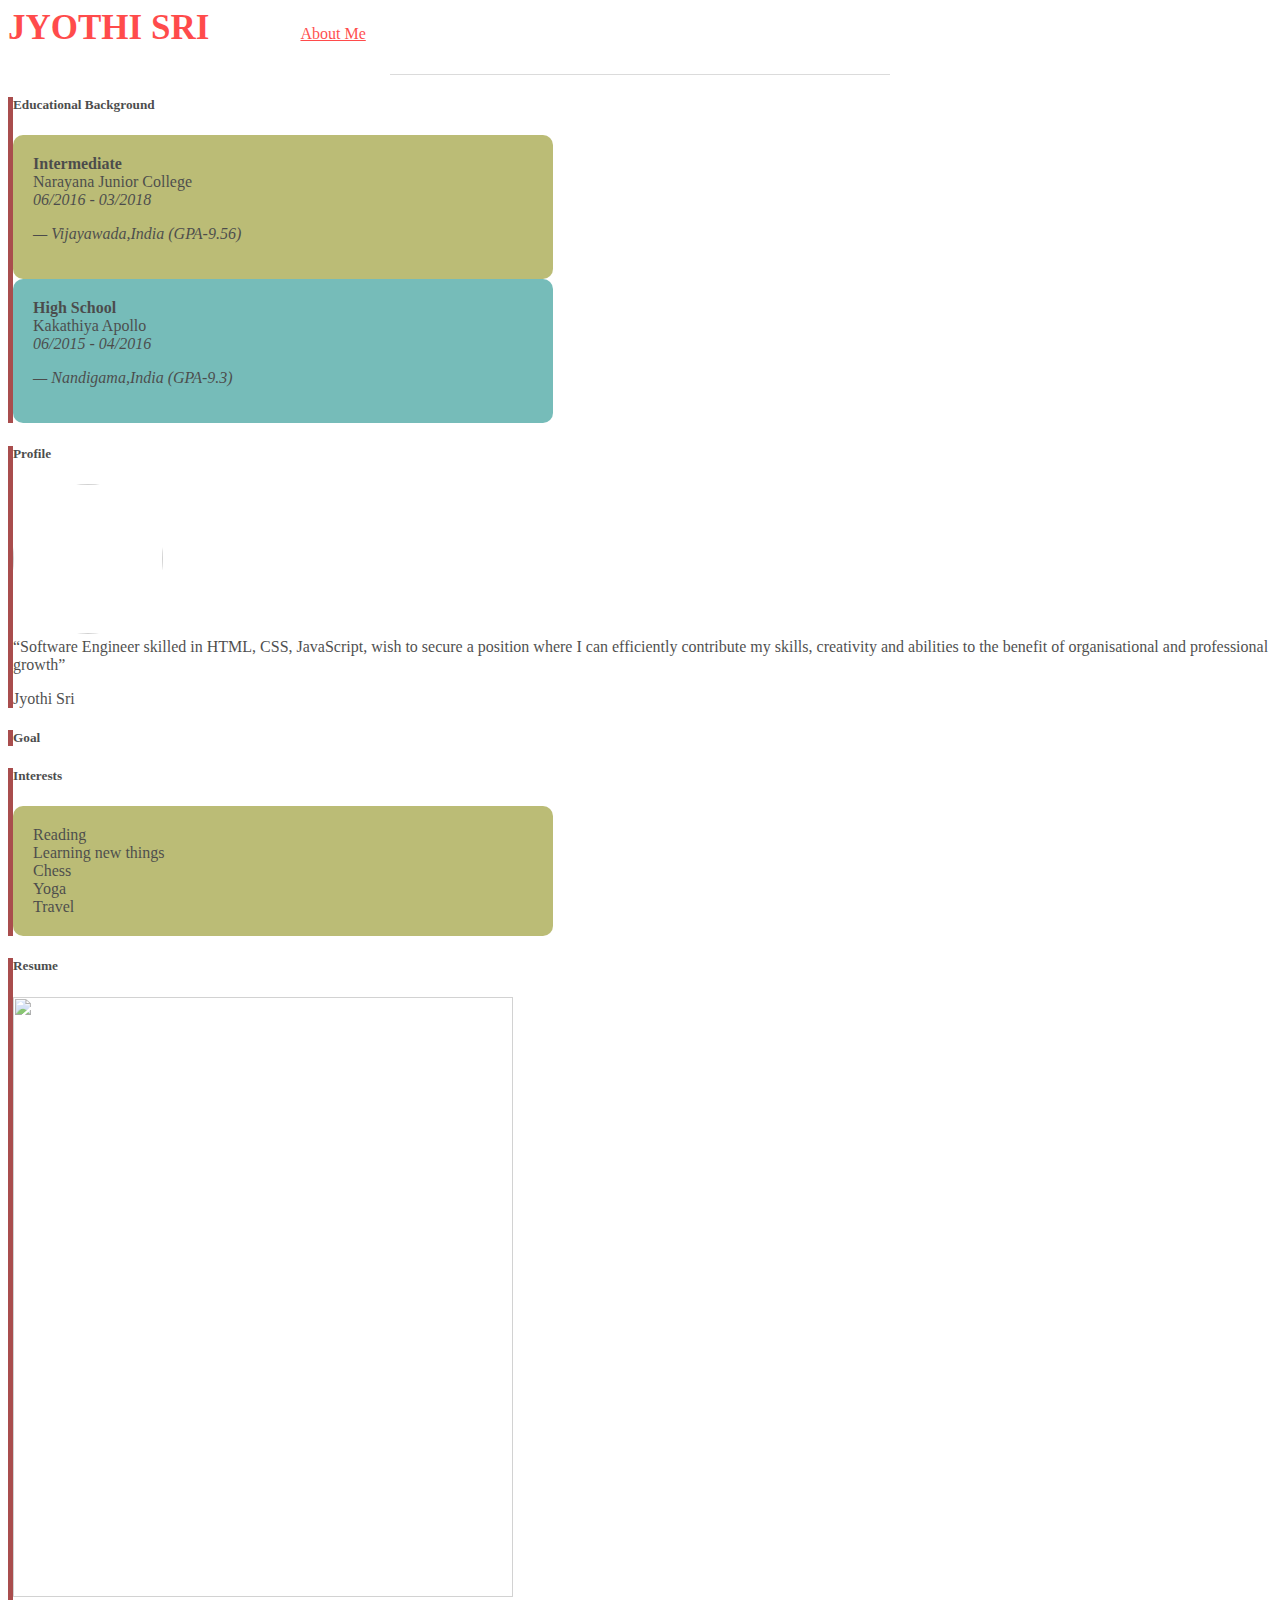
==== about.html @ acf63965 "Third Commit" ====
<!doctype html>
<html lang="en">

<head>
    <!-- Required meta tags -->
    <meta charset="utf-8">
    <meta name="viewport" content="width=device-width, initial-scale=1, shrink-to-fit=no">

    <!-- Bootstrap CSS -->
    <link rel="stylesheet" href="https://cdn.jsdelivr.net/npm/bootstrap@4.5.3/dist/css/bootstrap.min.css" integrity="sha384-TX8t27EcRE3e/ihU7zmQxVncDAy5uIKz4rEkgIXeMed4M0jlfIDPvg6uqKI2xXr2" crossorigin="anonymous">

    <title>About Me</title>
    <link rel="stylesheet" href="about.css">
</head>

<body>

    <div>
        <!--Navbar-->
        <header class="fixed">
            <nav>
                <div class="nav navbar navbar-expand container">
                    <a class="nav-item nav-link name">JYOTHI SRI</a>

                    <a class="nav-item nav-link ml-auto" href="index.html">Home</a>
                    <a class="nav-item nav-link" href="assets.html">Assets</a>
                    <a class="nav-item nav-link active" href="about.html">About Me</a>
                    <a class="nav-item nav-link" href="blog.html">Blog</a>
                    <a class="nav-item nav-link" href="contact.html">Contact</a>
                </div>
            </nav>
        </header>
        <!--Navbar ends-->

        <div>
            <nav>
                <div class="nav navbar navbar-expand container justify-content-center">

                    <a class="nav-item nav-link" href="#education">Education</a>
                    <a class="nav-item nav-link" href="#profile">Profile</a>
                    <a class="nav-item nav-link" href="#goal">Goal</a>
                    <a class="nav-item nav-link" href="#interest">Interests</a>
                    <a class="nav-item nav-link" href="#resume">Resume</a>
                </div>
                <hr>
            </nav>

            <div id="education" class="container text-white mt-5 vertical">
                <h5>Educational Background</h5>
                <div class="mt-3 ed">
                    <b>Intermediate </b> <br> Narayana Junior College <br>
                    <i>06/2016 - 03/2018 
                        <p class="text-right">&#8212; Vijayawada,India (GPA-9.56)</p>
                    </i>
                </div>
                <div class="mt-3 ed1">
                    <div>
                        <b>High School</b>
                        <br> Kakathiya Apollo <br>
                        <i>06/2015 - 04/2016
                            <p class="text-right">&#8212; Nandigama,India (GPA-9.3)</p>
                        </i>
                    </div>
                </div>
            </div>

            <div id="profile" class="container text-white mt-5 vertical">
                <h5>Profile </h5>
                <div class="mt-3 text-center">
                    <div class="row">
                        <div class="col-2">
                            <img src="images/profile.jpeg" class="prof">
                        </div>
                        <div class="col-6 mt-3">
                            <span><q>Software Engineer skilled in HTML, CSS, JavaScript, wish to secure a position where I can efficiently
                            contribute my skills, creativity and abilities to the benefit of organisational and professional growth</q></span>
                            <p class="text-right"> Jyothi Sri</p>
                        </div>
                    </div>
                </div>
            </div>

            <div id="goal" class="container text-white mt-5 vertical">
                <h5>Goal</h5>
                <div>

                </div>
            </div>

            <div id="interest" class="container text-white mt-5 vertical">
                <h5>Interests</h5>
                <div class="mt-3 ed">
                    Reading <br>Learning new things <br>Chess<br> Yoga <br>Travel
                </div>
            </div>

            <div id="resume" class="container text-white mb-5 mt-5 vertical">
                <h5>Resume </h5>
                <div>
                    <img src="images/resume.jpeg" height="600px" width="500px">
                </div>
            </div>
        </div>
    </div>

    <!-- Option 1: jQuery and Bootstrap Bundle (includes Popper) -->
    <script src="https://code.jquery.com/jquery-3.5.1.slim.min.js" integrity="sha384-DfXdz2htPH0lsSSs5nCTpuj/zy4C+OGpamoFVy38MVBnE+IbbVYUew+OrCXaRkfj" crossorigin="anonymous"></script>
    <script src="https://cdn.jsdelivr.net/npm/bootstrap@4.5.3/dist/js/bootstrap.bundle.min.js" integrity="sha384-ho+j7jyWK8fNQe+A12Hb8AhRq26LrZ/JpcUGGOn+Y7RsweNrtN/tE3MoK7ZeZDyx" crossorigin="anonymous"></script>
</body>

</html>
---- about.css ----
body {
    background-image: url('./images/bg.jpg');
    background-size: cover;
    z-index: -1;
    opacity: 0.7;
}

.nav-item {
    color: rgb(255, 255, 255);
}

.nav-item:hover {
    color: rgb(218, 64, 64);
}

.name {
    font-size: 35px;
    font-family: Cambria, Cochin, Georgia, Times, 'Times New Roman', serif;
    font-style: normal;
    font-weight: bold;
    color: #ff0000;
}

.active {
    color: #ff0000;
}

.ed {
    background-color: #8d8f19d7;
    border-radius: 10px;
    padding: 20px;
    width: 500px;
}

.ed1 {
    background-color: #198f89d7;
    border-radius: 10px;
    padding: 20px;
    width: 500px;
}

hr {
    height: 1px;
    background-color: #ccc;
    border: none;
    width: 500px;
}

.prof {
    border-radius: 50%;
    width: 150px;
    height: 150px;
}

.vertical {
    border-left: 5px solid rgb(133, 3, 3);
}
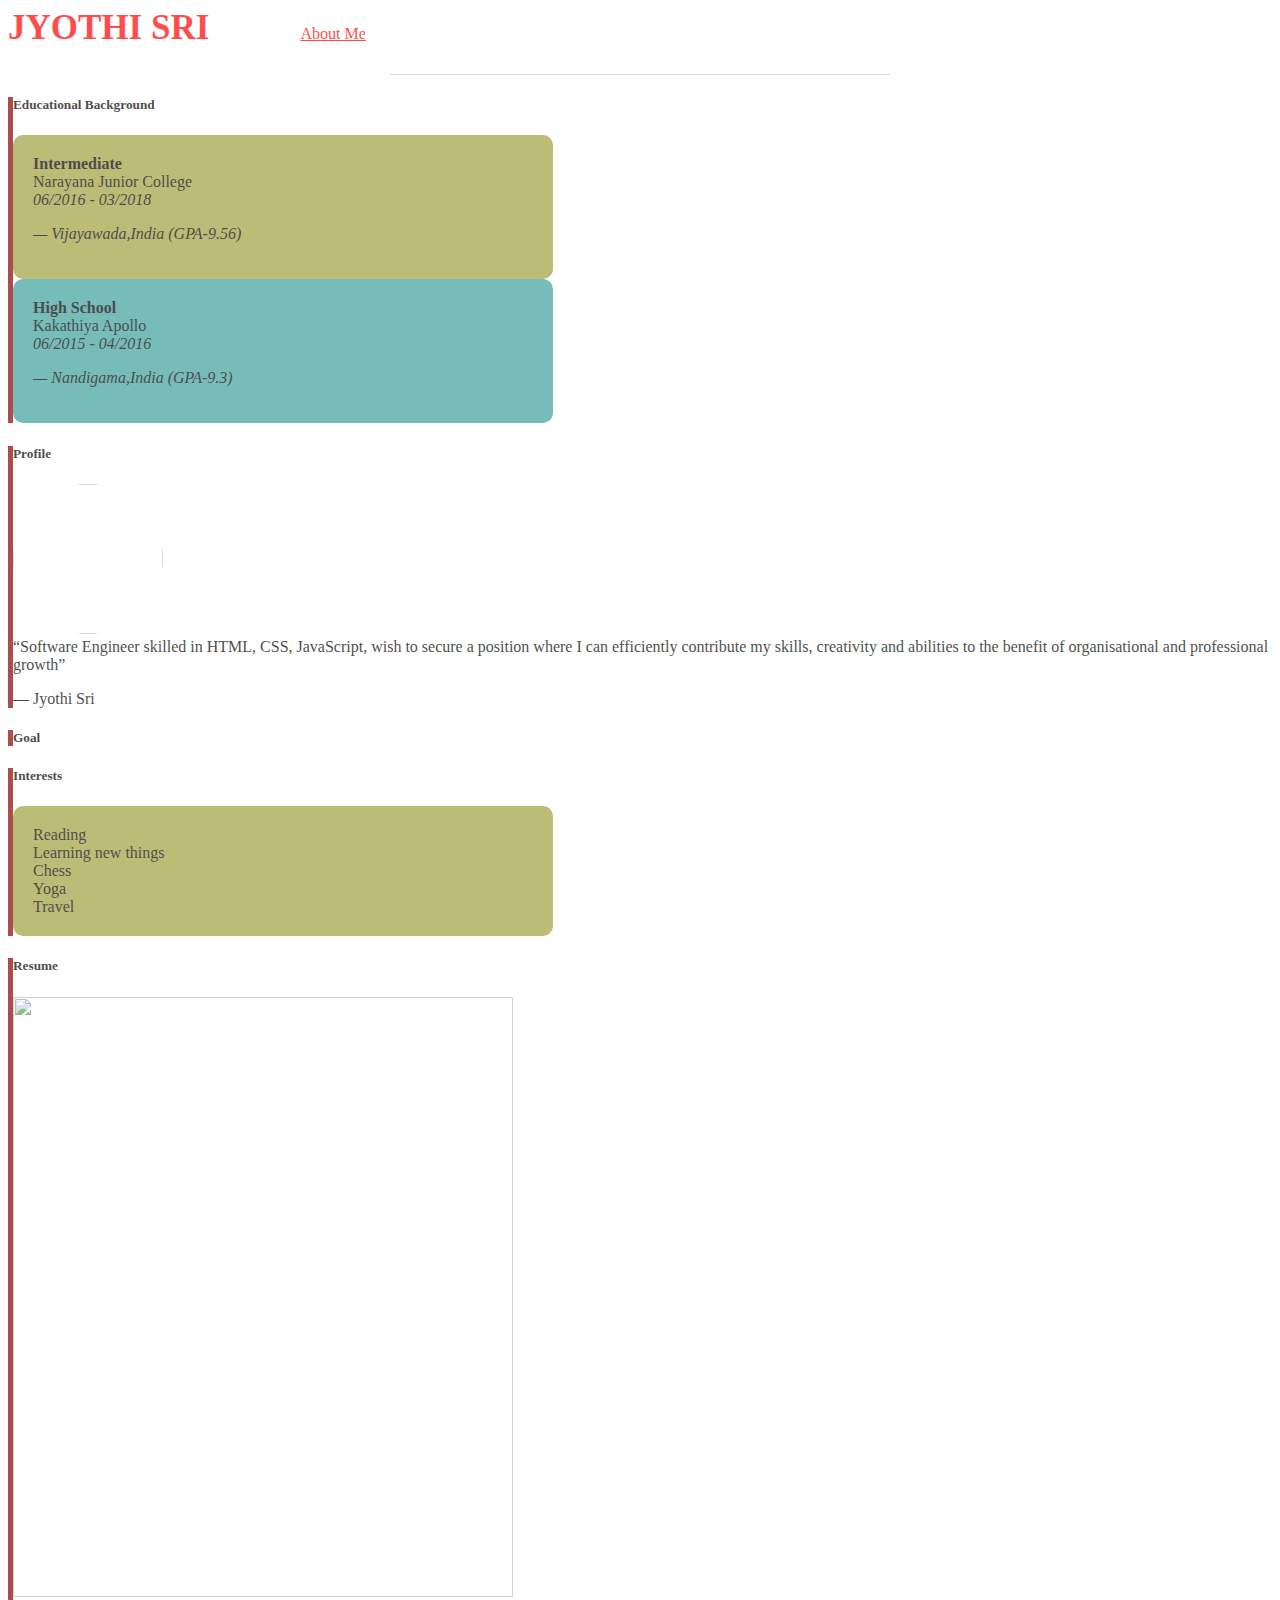
==== commit bded58dd: "Sixth commit" ====
--- a/about.html
+++ b/about.html
@@ -74,7 +74,7 @@
                         <div class="col-6 mt-3">
                             <span><q>Software Engineer skilled in HTML, CSS, JavaScript, wish to secure a position where I can efficiently
                             contribute my skills, creativity and abilities to the benefit of organisational and professional growth</q></span>
-                            <p class="text-right"> Jyothi Sri</p>
+                            <p class="text-right"> &#8212; Jyothi Sri</p>
                         </div>
                     </div>
                 </div>
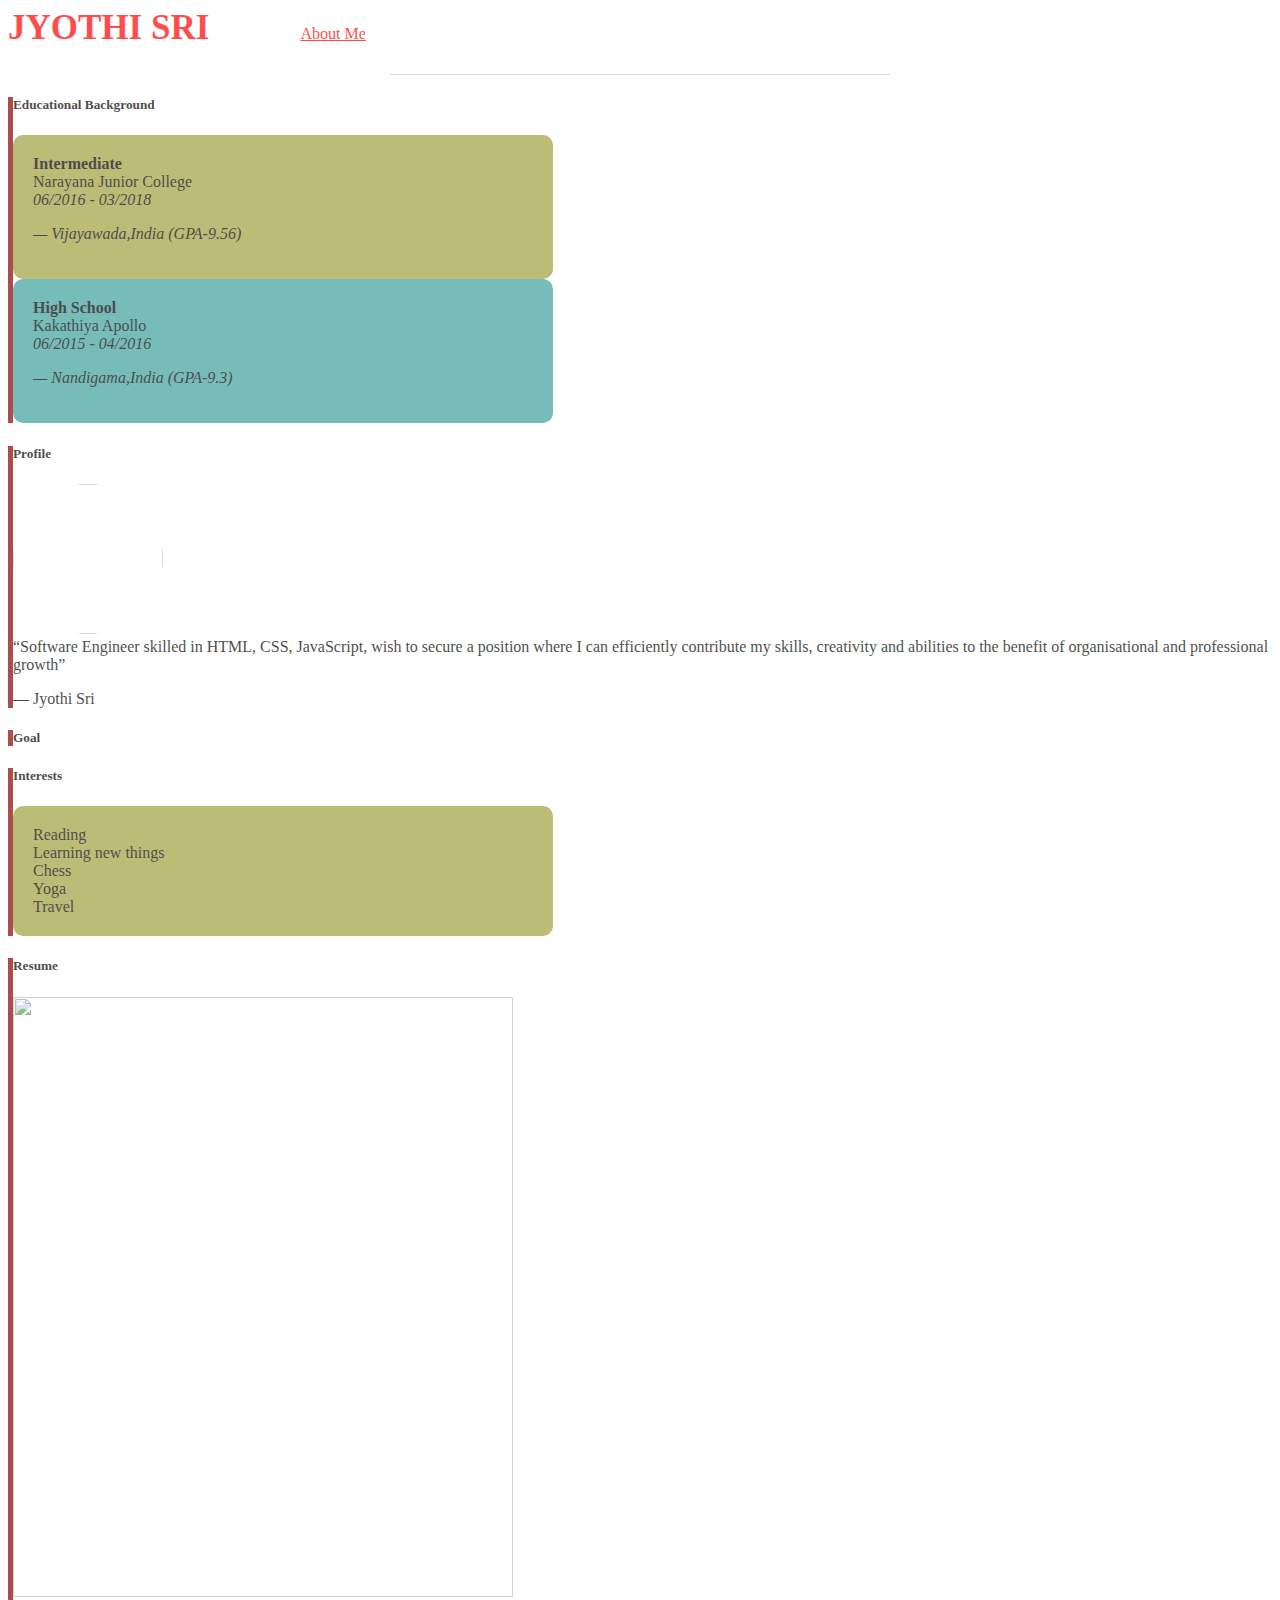
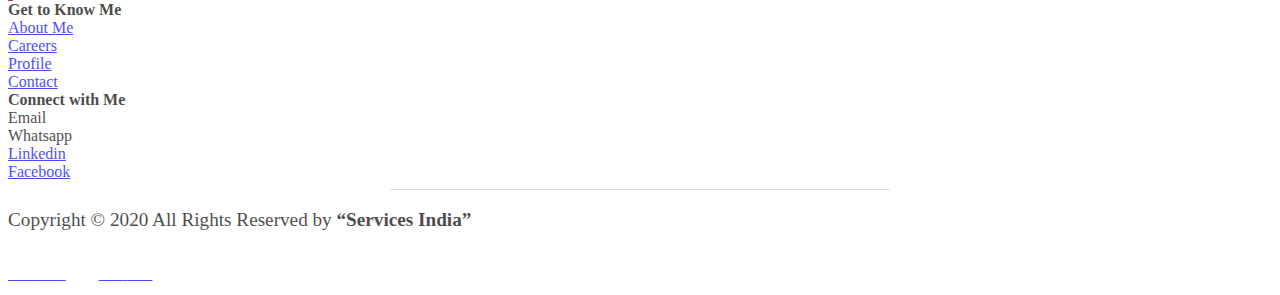
==== commit 0b070317: "Nineth commit" ====
--- a/about.html
+++ b/about.html
@@ -5,9 +5,14 @@
     <!-- Required meta tags -->
     <meta charset="utf-8">
     <meta name="viewport" content="width=device-width, initial-scale=1, shrink-to-fit=no">
+    <link rel="icon" href="images/icon2.png" type="image/icon type">
 
     <!-- Bootstrap CSS -->
     <link rel="stylesheet" href="https://cdn.jsdelivr.net/npm/bootstrap@4.5.3/dist/css/bootstrap.min.css" integrity="sha384-TX8t27EcRE3e/ihU7zmQxVncDAy5uIKz4rEkgIXeMed4M0jlfIDPvg6uqKI2xXr2" crossorigin="anonymous">
+
+    <!--Icons-->
+    <link rel="stylesheet" href="https://cdnjs.cloudflare.com/ajax/libs/font-awesome/4.7.0/css/font-awesome.min.css">
+    <script src="https://kit.fontawesome.com/dceb6bcc2b.js" crossorigin="anonymous"></script>
 
     <title>About Me</title>
     <link rel="stylesheet" href="about.css">
@@ -15,7 +20,7 @@
 
 <body>
 
-    <div>
+    <div class="bg">
         <!--Navbar-->
         <header class="fixed">
             <nav>
@@ -94,12 +99,88 @@
                 </div>
             </div>
 
-            <div id="resume" class="container text-white mb-5 mt-5 vertical">
+            <div id="resume" class="container text-white mt-5 vertical">
                 <h5>Resume </h5>
                 <div>
                     <img src="images/resume.jpeg" height="600px" width="500px">
                 </div>
             </div>
+        </div>
+    </div>
+
+    <!--footer-->
+    <div class="footer bg-dark p-3 text-white text-center">
+        <div class="container">
+            <div class="row">
+                <div class="col-12 col-sm-6">
+                    <b> Get to Know Me</b>
+                    <br><a href="about.html"> About Me </a>
+                    <br><a href="assets.html"> Careers </a>
+                    <br><a href="index.html"> Profile </a>
+                    <br><a href="contact.html"> Contact </a>
+                </div>
+
+                <div class="col-12 col-sm-6">
+                    <b> Connect with Me </b><br>
+                    <a title="jyothisri21v2@gmai.com"> Email</a><br>
+                    <a title="+91 6369762103"> Whatsapp</a><br>
+                    <a href="https://www.linkedin.com/in/jyothi-sri-47b827174" target="_blank"> Linkedin </a>
+                    <br><a href="https://www.facebook.com/jyothi.s.velaga.7" target="_blank"> Facebook </a>
+                </div>
+            </div>
+        </div>
+
+        <hr>
+
+        <!-- <footer class="page-footer bg-dark fixed-md-bottom "> -->
+
+        <!-- Footer Elements -->
+        <div class="container p-3 footer text-white ">
+
+            <!-- Grid row-->
+            <div class="row align-items-center ">
+
+                <!-- Grid column -->
+                <div class="col-sm-6 ">
+                    <p style="font-size: larger; ">Copyright &copy; 2020 All Rights Reserved by <b title="Jyothi Sri"><q>Services India</q></b></p>
+                </div>
+
+                <div class="col-md-6 ">
+                    <div class="mb-1 text-md-right ">
+
+                        <!-- Facebook -->
+                        <a href="https://www.facebook.com/jyothi.s.velaga.7" target="_blank">
+                            <i class="fab fa-facebook mr-3 fa-2x "></i>
+                        </a>
+
+                        <!--Linkedin -->
+                        <a href="https://www.linkedin.com/in/jyothi-sri-47b827174" target="_blank">
+                            <i class="fab fa-linkedin mr-3 fa-2x "></i>
+                        </a>
+
+                        <!--Instagram-->
+                        <i class="fab fa-instagram mr-3 fa-2x "> </i>
+
+                        <!--Github-->
+                        <a href="https://github.com/coder0221">
+                            <i class="fab fa-github mr-3 fa-2x"></i>
+                        </a>
+
+                        <!--Email-->
+                        <!-- <i class="fas fa-envelope fa-2x"> <a title="click me to copy" onclick="copy(this)"> jyothisri21v2@gmail.com </a> </i> -->
+
+                        <!--Twitter-->
+                        <a href="https://twitter.com/JyothiS45269710" target="_blank">
+                            <i class="fab fa-twitter fa-2x"> </i>
+                        </a>
+
+                    </div>
+                </div>
+                <!-- Grid column -->
+
+            </div>
+            <!-- Grid row-->
+
         </div>
     </div>
 
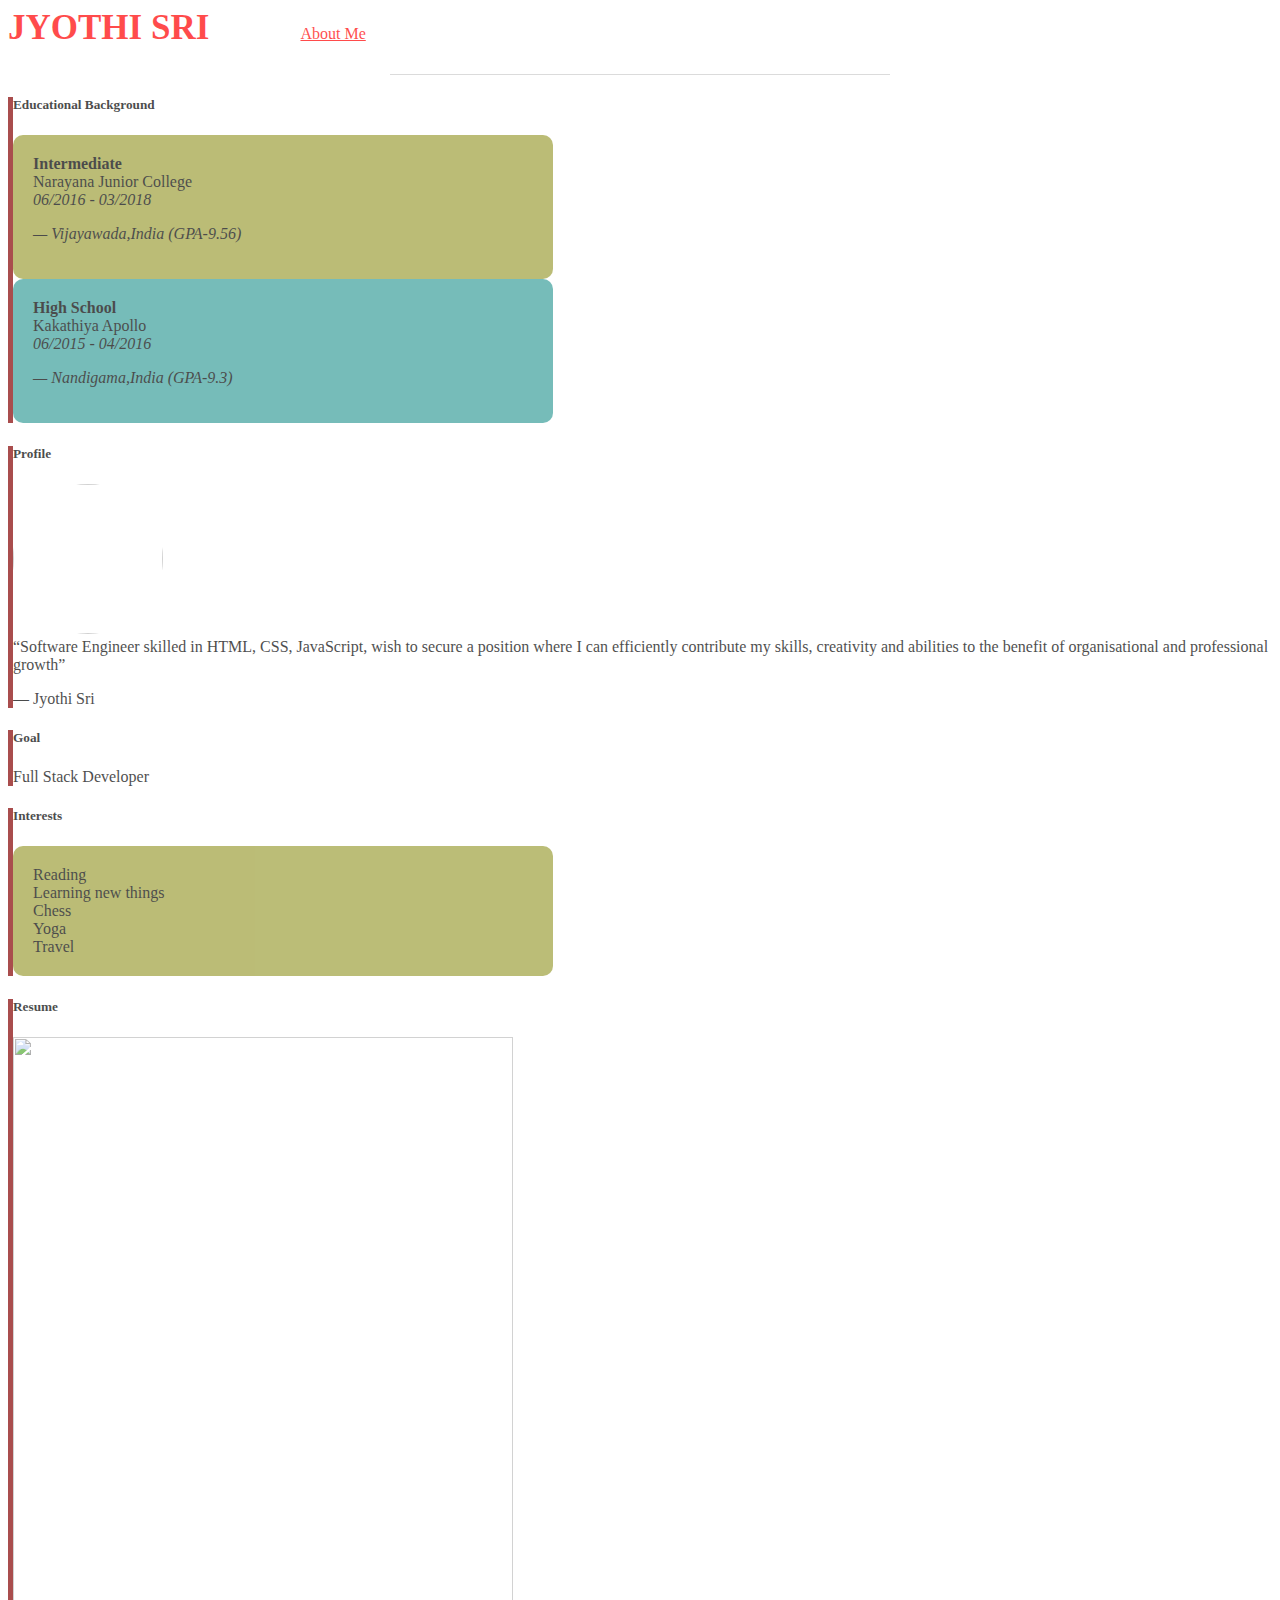
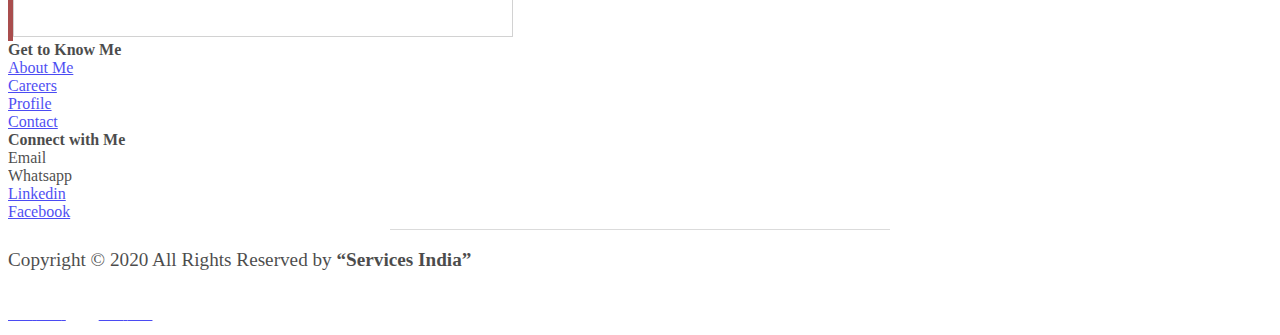
==== commit 2dd6394a: "Goal" ====
--- a/about.html
+++ b/about.html
@@ -88,7 +88,7 @@
             <div id="goal" class="container text-white mt-5 vertical">
                 <h5>Goal</h5>
                 <div>
-
+                    Full Stack Developer
                 </div>
             </div>
 
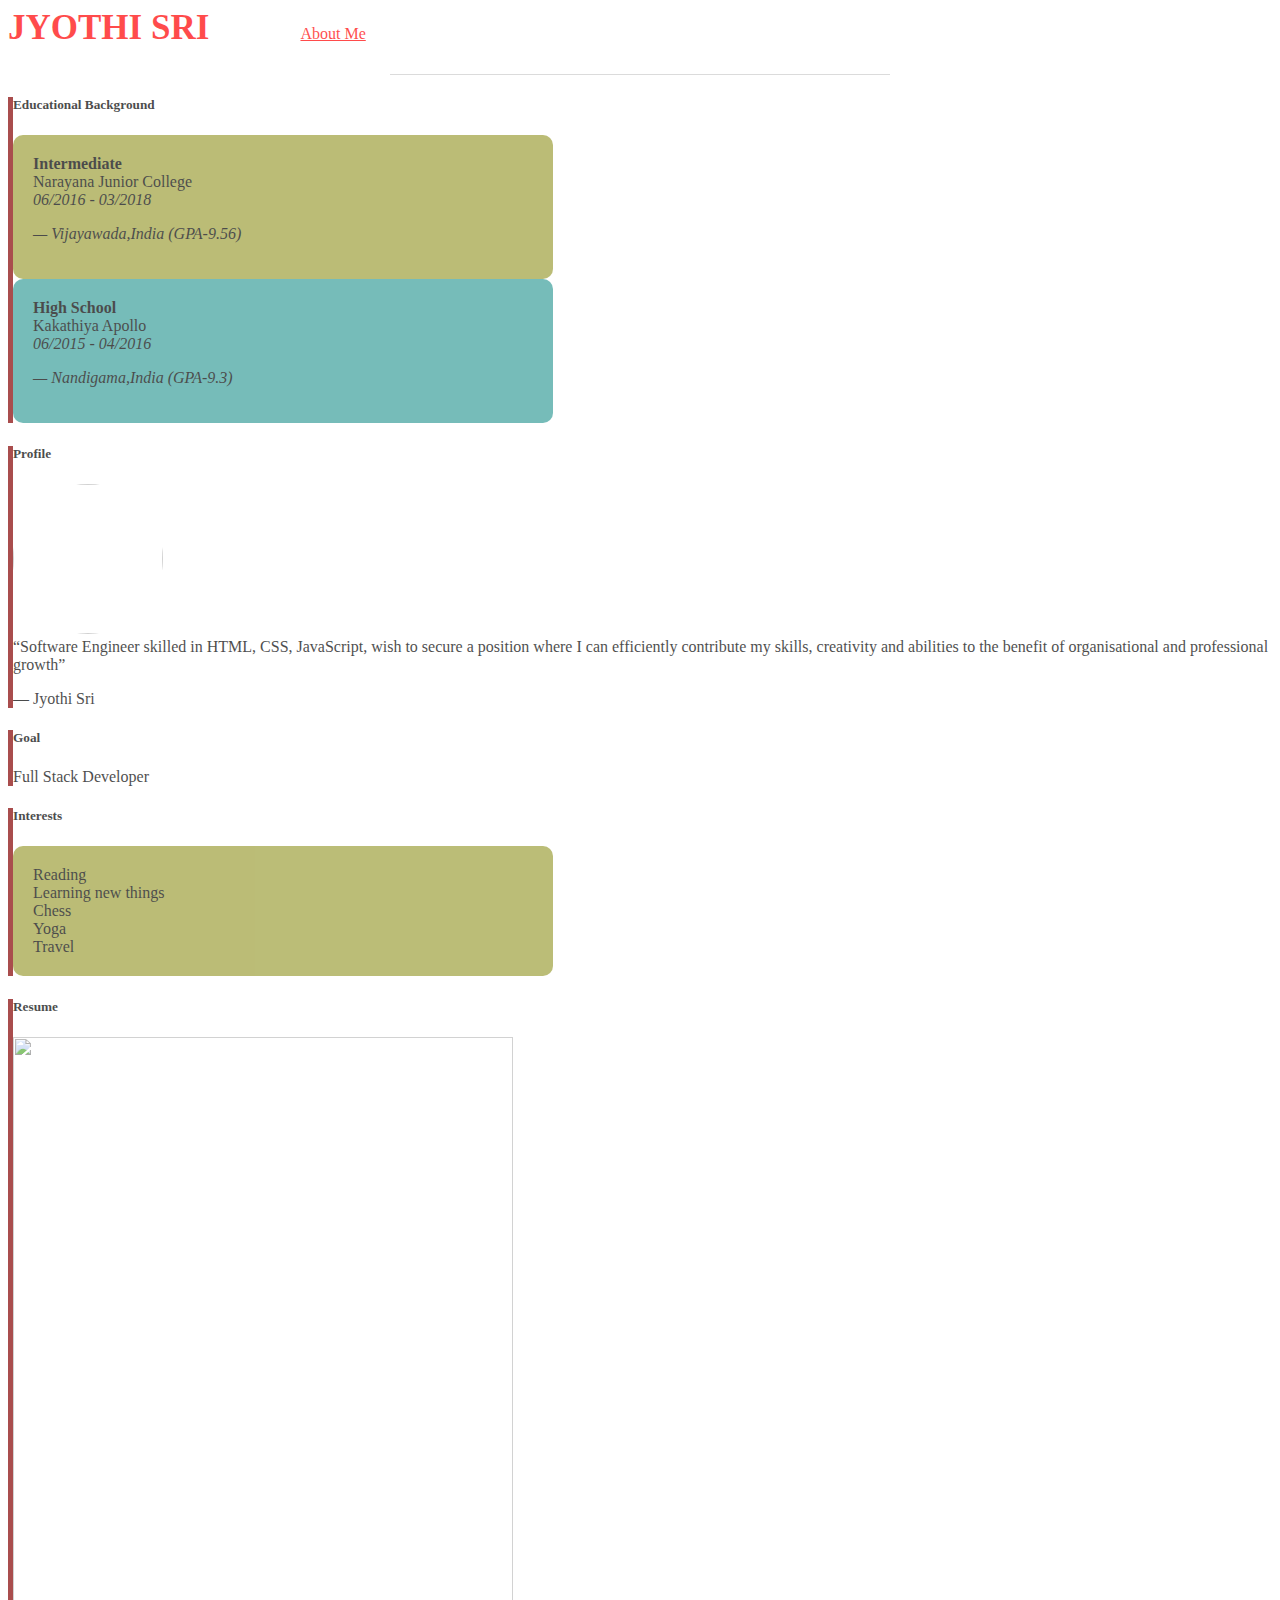
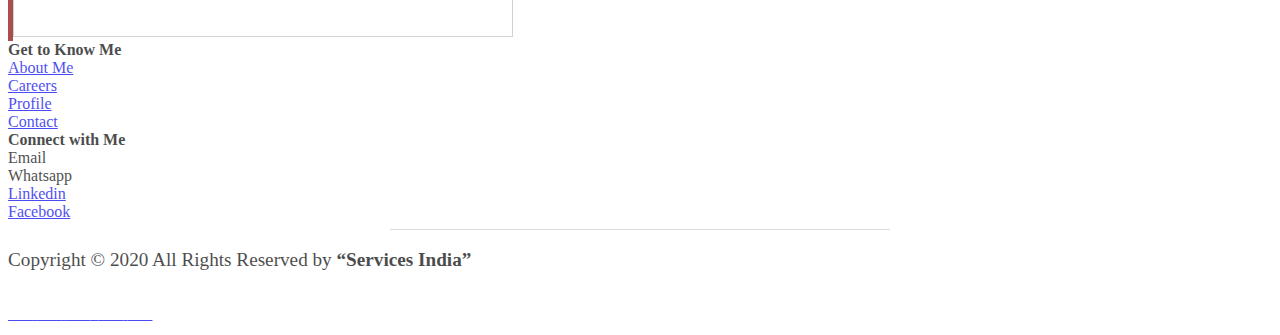
==== commit 8c22e8e5: "Update about.html" ====
--- a/about.html
+++ b/about.html
@@ -159,7 +159,9 @@
                         </a>
 
                         <!--Instagram-->
-                        <i class="fab fa-instagram mr-3 fa-2x "> </i>
+                            <a href="https://www.instagram.com/jyothisri21/">
+                                <i class="fab fa-instagram mr-3 fa-2x "> </i>
+                            </a>
 
                         <!--Github-->
                         <a href="https://github.com/coder0221">
@@ -189,4 +191,4 @@
     <script src="https://cdn.jsdelivr.net/npm/bootstrap@4.5.3/dist/js/bootstrap.bundle.min.js" integrity="sha384-ho+j7jyWK8fNQe+A12Hb8AhRq26LrZ/JpcUGGOn+Y7RsweNrtN/tE3MoK7ZeZDyx" crossorigin="anonymous"></script>
 </body>
 
-</html>+</html>
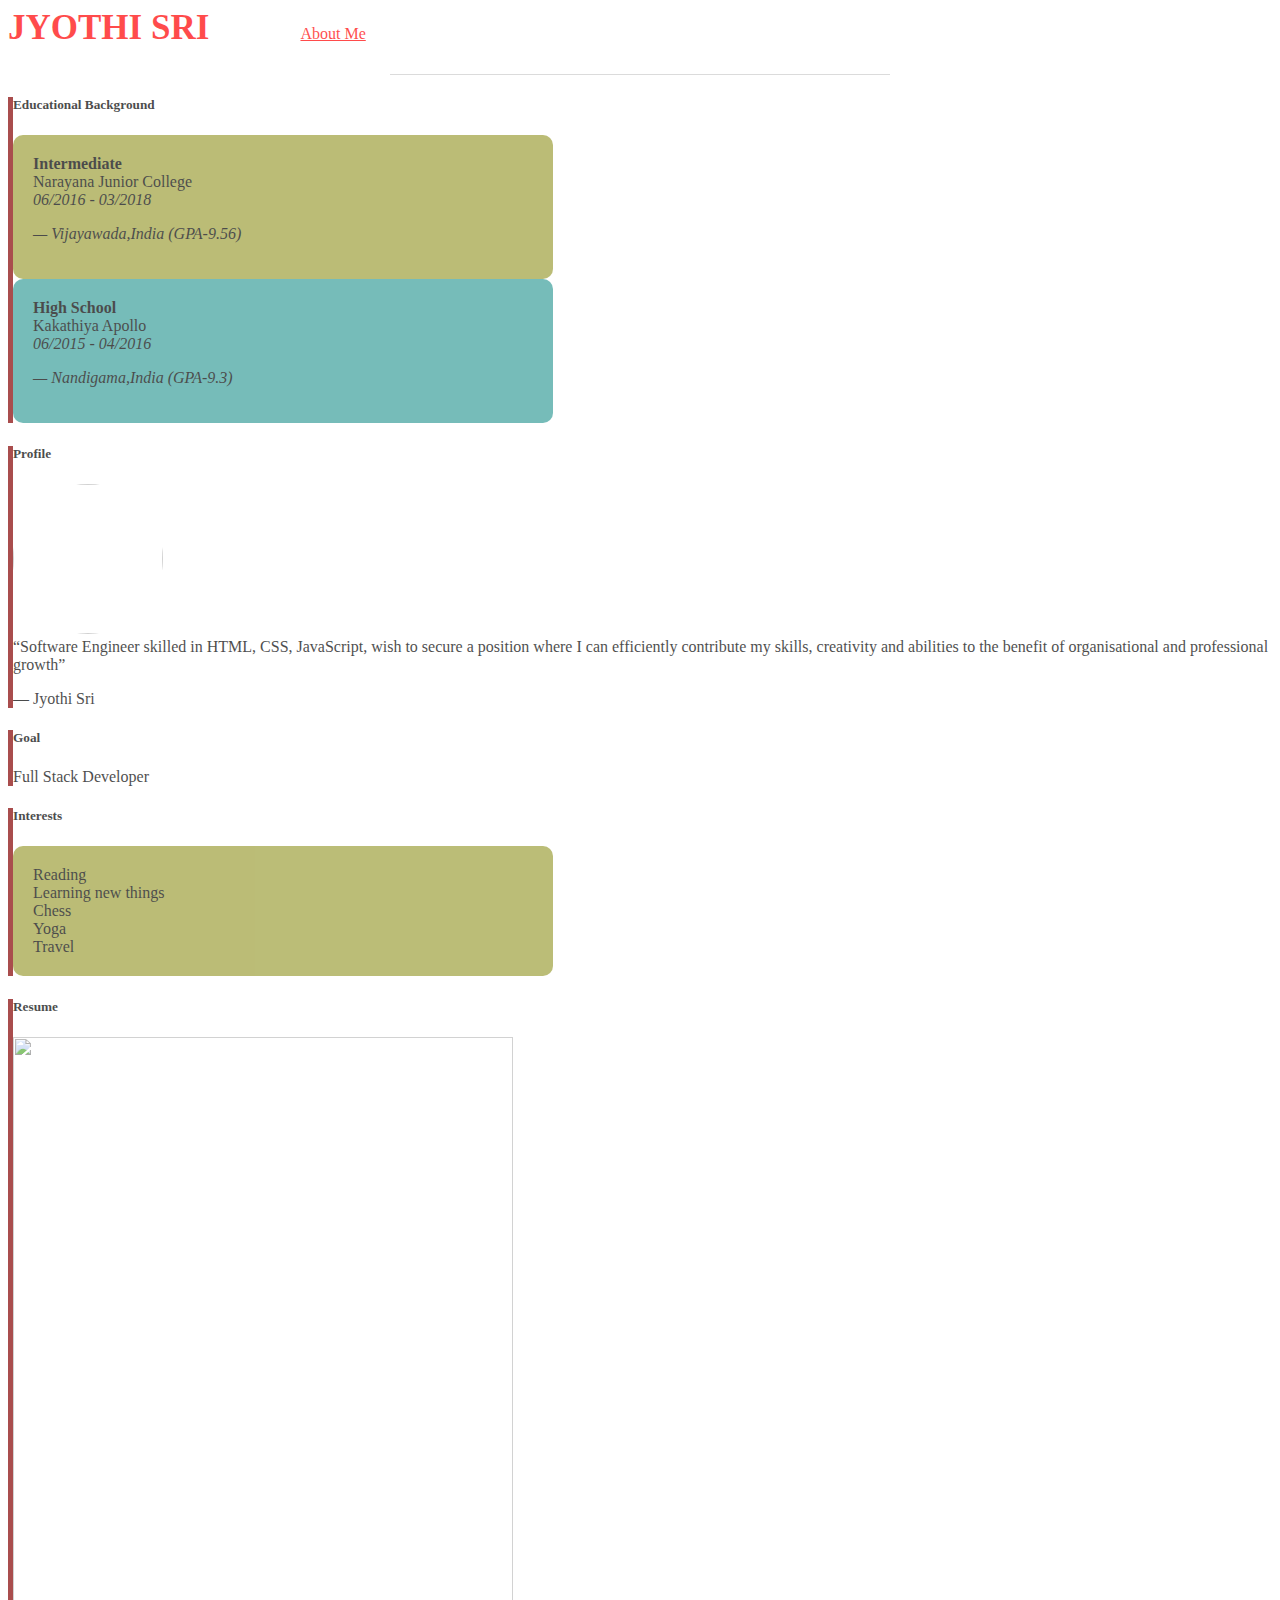
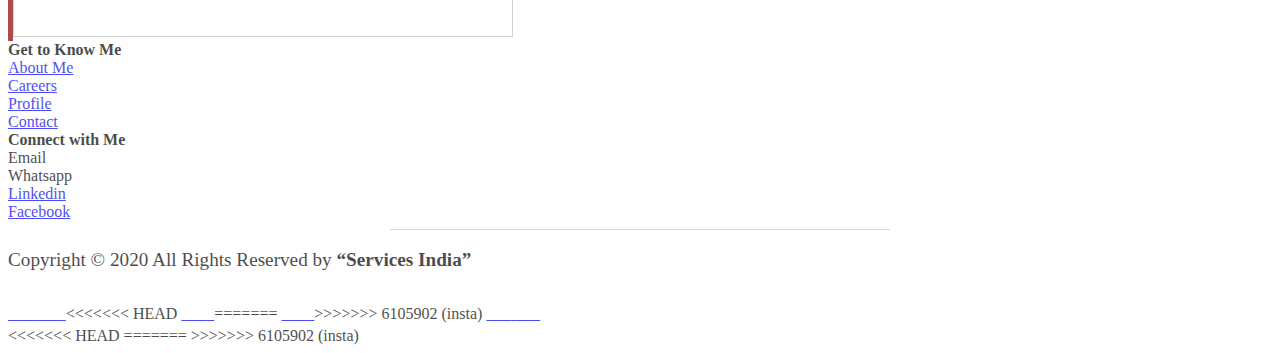
==== commit 1f8af9e1: "home" ====
--- a/about.html
+++ b/about.html
@@ -159,9 +159,15 @@
                         </a>
 
                         <!--Instagram-->
+<<<<<<< HEAD
                             <a href="https://www.instagram.com/jyothisri21/">
                                 <i class="fab fa-instagram mr-3 fa-2x "> </i>
                             </a>
+=======
+                        <a href="https://www.instagram.com/jyothisri21/">
+                            <i class="fab fa-instagram mr-3 fa-2x "> </i>
+                        </a>
+>>>>>>> 6105902 (insta)
 
                         <!--Github-->
                         <a href="https://github.com/coder0221">
@@ -191,4 +197,8 @@
     <script src="https://cdn.jsdelivr.net/npm/bootstrap@4.5.3/dist/js/bootstrap.bundle.min.js" integrity="sha384-ho+j7jyWK8fNQe+A12Hb8AhRq26LrZ/JpcUGGOn+Y7RsweNrtN/tE3MoK7ZeZDyx" crossorigin="anonymous"></script>
 </body>
 
+<<<<<<< HEAD
 </html>
+=======
+</html>
+>>>>>>> 6105902 (insta)
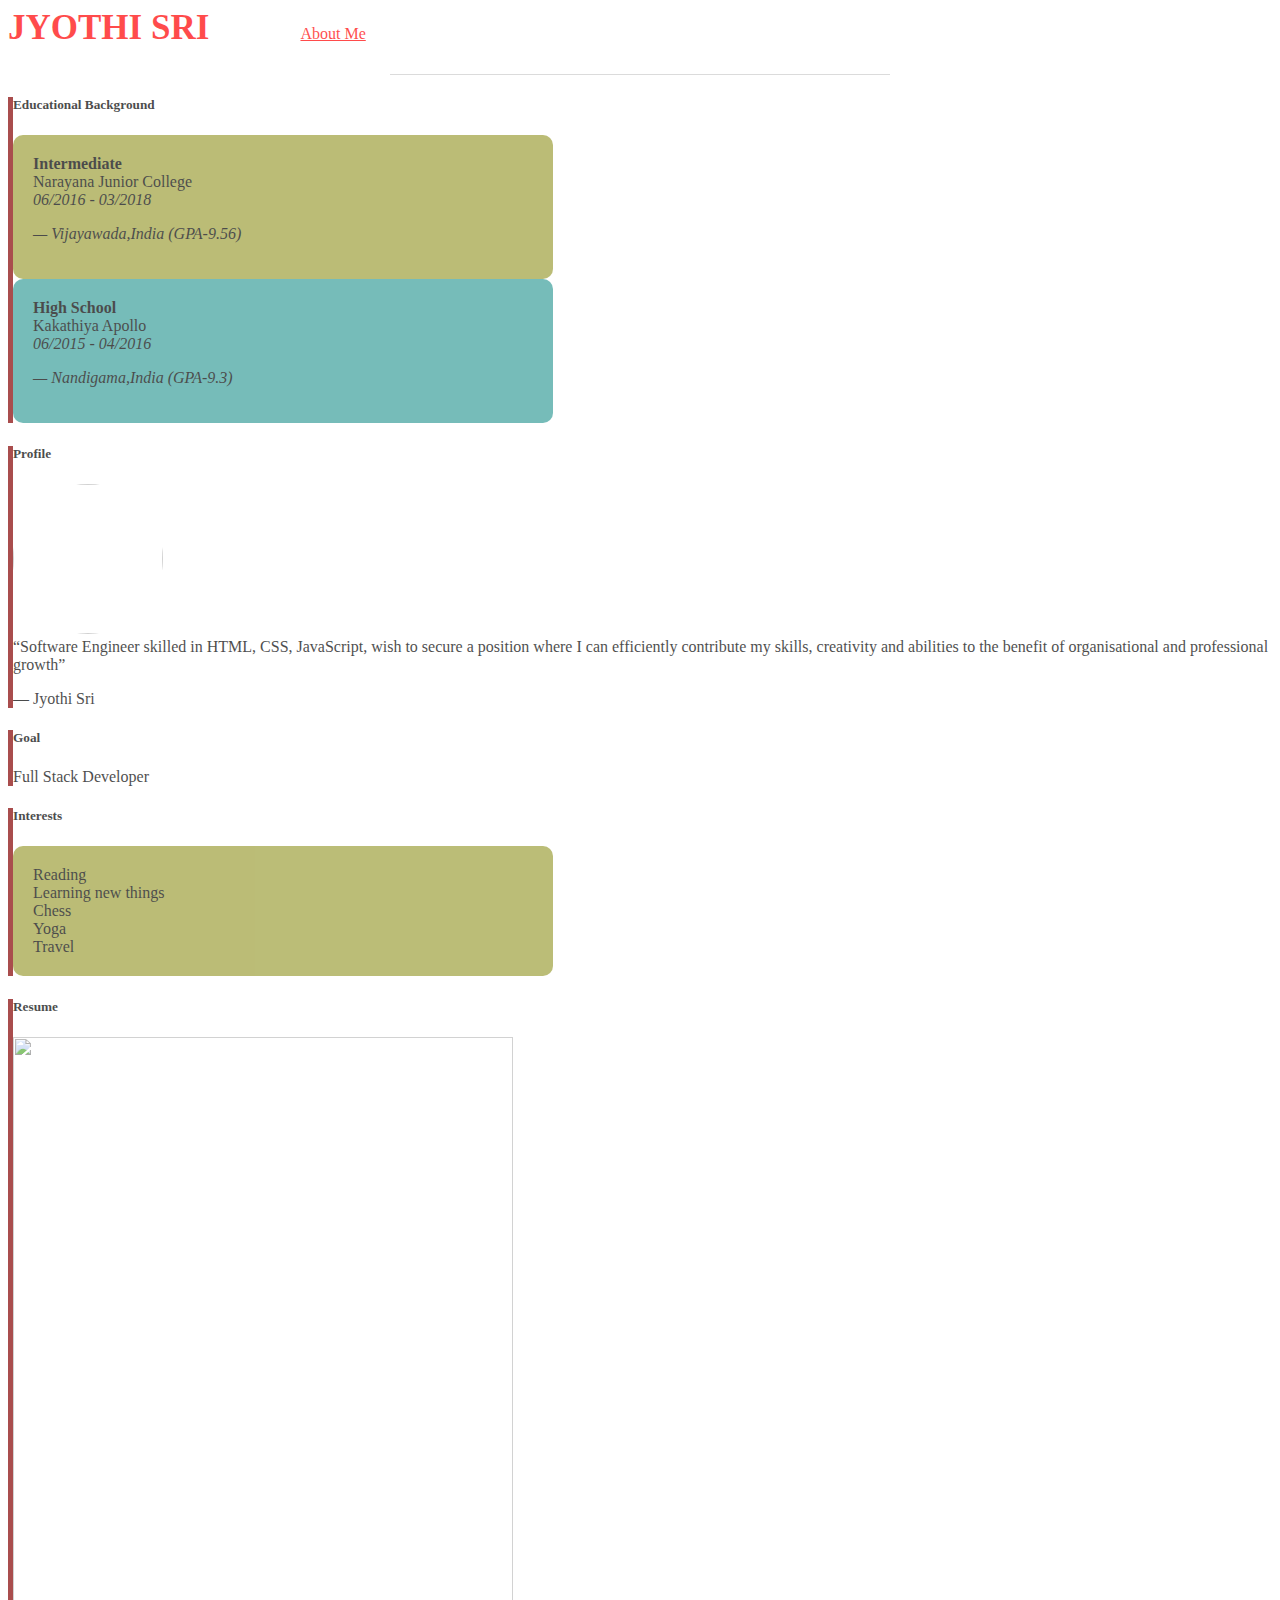
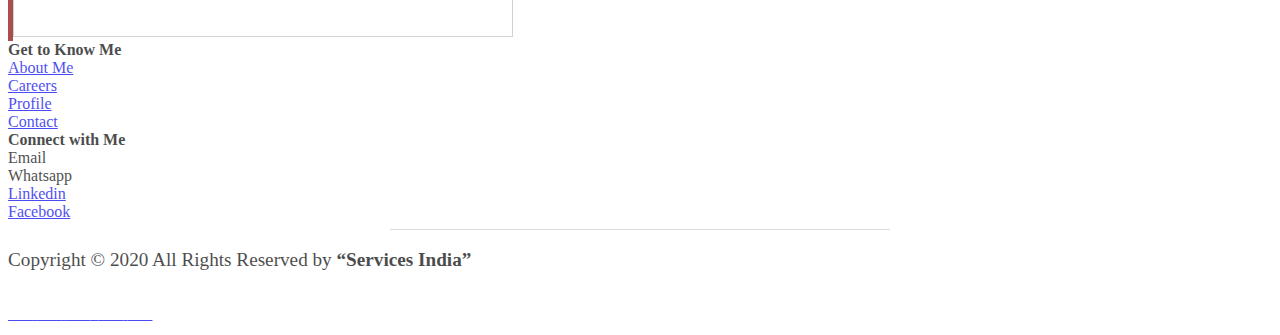
==== commit 16fab583: "first commit" ====
--- a/about.html
+++ b/about.html
@@ -159,15 +159,9 @@
                         </a>
 
                         <!--Instagram-->
-<<<<<<< HEAD
-                            <a href="https://www.instagram.com/jyothisri21/">
-                                <i class="fab fa-instagram mr-3 fa-2x "> </i>
-                            </a>
-=======
                         <a href="https://www.instagram.com/jyothisri21/">
                             <i class="fab fa-instagram mr-3 fa-2x "> </i>
                         </a>
->>>>>>> 6105902 (insta)
 
                         <!--Github-->
                         <a href="https://github.com/coder0221">
@@ -196,9 +190,4 @@
     <script src="https://code.jquery.com/jquery-3.5.1.slim.min.js" integrity="sha384-DfXdz2htPH0lsSSs5nCTpuj/zy4C+OGpamoFVy38MVBnE+IbbVYUew+OrCXaRkfj" crossorigin="anonymous"></script>
     <script src="https://cdn.jsdelivr.net/npm/bootstrap@4.5.3/dist/js/bootstrap.bundle.min.js" integrity="sha384-ho+j7jyWK8fNQe+A12Hb8AhRq26LrZ/JpcUGGOn+Y7RsweNrtN/tE3MoK7ZeZDyx" crossorigin="anonymous"></script>
 </body>
-
-<<<<<<< HEAD
 </html>
-=======
-</html>
->>>>>>> 6105902 (insta)
